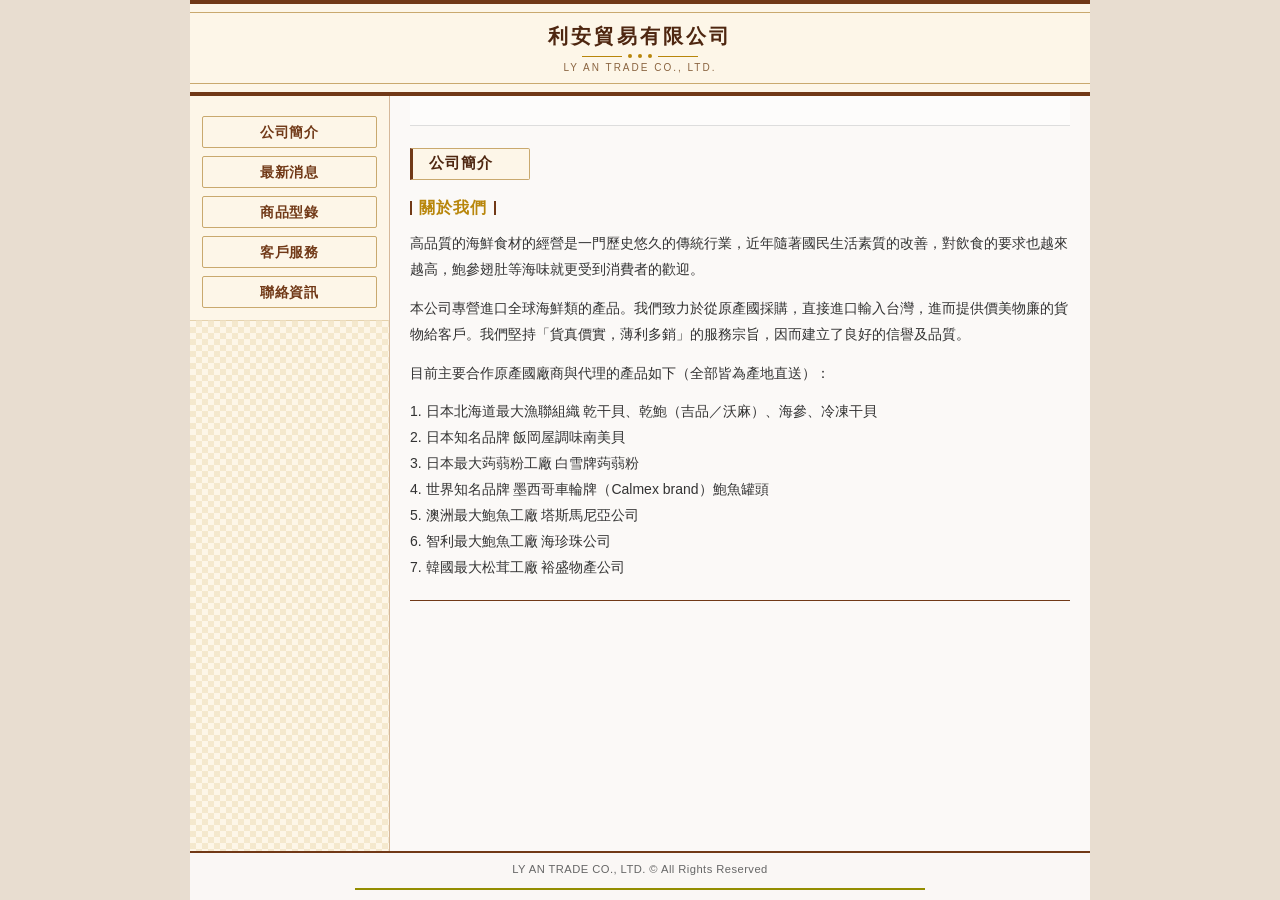
==== index.html @ f28cb5dc "initial deployment" ====
<!DOCTYPE html>
<html lang="zh-Hant">

<head>
  <meta charset="UTF-8">
  <meta name="viewport" content="width=device-width, initial-scale=1.0">
  <meta name="description" content="利安貿易有限公司專營進口干貝、刺參、吉品乾鮑、日本網鮑、澳洲鮑魚、飯岡屋調味南美貝、蒟蒻粉、韓國松茸等高級海乾貨食材。">
  <title>利安貿易有限公司 LY AN TRADE CO.,LTD. - 專營進口干貝、刺參、吉品乾鮑、鮑魚、松茸</title>

  <style>
    /* =============================================
       CSS 自訂變數 (Color / Layout Tokens)
    ============================================= */
    :root {
      --color-primary:    #713917;
      --color-primary-dk: #4e2610;
      --color-gold:       #b8860b;
      --color-text:       #333333;
      --color-text-light: #666666;
      --color-white:      #ffffff;
      --color-bg-nav:     #f5ede3;
      --color-border:     #713917;

      --font-base: "Microsoft JhengHei", "PingFang TC", "Noto Sans TC", Arial, sans-serif;

      --nav-w:  200px;
      --max-w:  900px;
      --gap:    1.25rem;
    }

    /* =============================================
       Reset & Base
    ============================================= */
    *, *::before, *::after {
      box-sizing: border-box;
      margin: 0;
      padding: 0;
    }

    html {
      font-size: 16px;
      scroll-behavior: smooth;
    }

    body {
      font-family: var(--font-base);
      color: var(--color-text);
      background-color: #e8ddd0;
      min-height: 100vh;
    }

    a {
      color: inherit;
      text-decoration: none;
    }

    img {
      display: block;
      max-width: 100%;
      height: auto;
    }

    ul { list-style: none; }

    /* =============================================
       Page Wrapper
    ============================================= */
    .page-wrapper {
      max-width: var(--max-w);
      margin: 0 auto;
      display: flex;
      flex-direction: column;
      min-height: 100vh;
    }

    /* =============================================
       Header
    ============================================= */
    /* =============================================
       Site Header — Style B 米色寬帶雙線金框
    ============================================= */
    .site-header {
      background: #fdf6e8;
      display: flex;
      align-items: center;
      justify-content: center;
      padding: 18px 28px;
      min-height: 96px;
      border-top: 4px solid #713917;
      border-bottom: 4px solid #713917;
      position: relative;
    }

    .site-header::before {
      content: '';
      position: absolute;
      top: 8px;
      left: 0;
      right: 0;
      height: 1px;
      background: #c9a96e;
    }

    .site-header::after {
      content: '';
      position: absolute;
      bottom: 8px;
      left: 0;
      right: 0;
      height: 1px;
      background: #c9a96e;
    }

    .header-inner {
      text-align: center;
      display: flex;
      flex-direction: column;
      gap: 4px;
      align-items: center;
    }

    .site-title-cn {
      font-size: 20px;
      font-weight: 700;
      color: #4e2610;
      letter-spacing: 0.15em;
      margin: 0;
    }

    .title-dot-row {
      display: flex;
      gap: 6px;
      align-items: center;
    }

    .title-dot {
      width: 4px;
      height: 4px;
      border-radius: 50%;
      background: #b8860b;
    }

    .title-line {
      width: 40px;
      height: 0.5px;
      background: #b8860b;
    }

    .site-title-en {
      font-size: 10px;
      font-weight: 400;
      color: #8a6440;
      letter-spacing: 0.2em;
      margin: 0;
    }

    @media (max-width: 540px) {
      .site-title-cn { font-size: 18px; }
    }

    /* =============================================
       Content Wrapper — CSS Grid (nav + main)
    ============================================= */
    .content-wrapper {
      flex: 1;
      display: grid;
      grid-template-columns: var(--nav-w) 1fr;
      grid-template-areas: "nav main";
      background-color: rgba(255, 255, 255, 0.84);
      }

    /* =============================================
       Side Navigation
    ============================================= */
        /* =============================================
       Side Navigation — Style B 金框印章按鈕
    ============================================= */
    .site-nav {
      grid-area: nav;
      padding: 0;
      border-right: 1px solid #d5b89a;
      background: #fdf6e8;
      display: flex;
      flex-direction: column;
      align-self: stretch;
    }

    .site-nav ul {
      padding: 1.25rem 0.75rem 0.75rem;
      display: flex;
      flex-direction: column;
      gap: 0.5rem;
    }

    .site-nav li a {
      display: flex;
      align-items: center;
      justify-content: center;
      height: 32px;
      padding: 0 0.5rem;
      font-size: 0.88rem;
      font-weight: 600;
      color: #713917;
      border: 1px solid #c9a96e;
      border-radius: 2px;
      letter-spacing: 0.05em;
      text-decoration: none;
      transition: background 0.18s, color 0.18s;
    }

    .site-nav li a:hover,
    .site-nav li a:focus-visible {
      background: #713917;
      color: #f5e6c8;
    }
    .site-nav::after {
      content: '';
      flex: 1;
      min-height: 20px;
      border-top: 0.5px solid rgba(201,169,110,.35);
      background-image:
        linear-gradient(45deg, rgba(184,134,11,.12) 25%, transparent 25%),
        linear-gradient(-45deg, rgba(184,134,11,.12) 25%, transparent 25%),
        linear-gradient(45deg, transparent 75%, rgba(184,134,11,.12) 75%),
        linear-gradient(-45deg, transparent 75%, rgba(184,134,11,.12) 75%);
      background-size: 12px 12px;
      background-position: 0 0, 0 6px, 6px -6px, -6px 0;
    }

    /* =============================================
       Main Content
    ============================================= */
    .site-main {
      grid-area: main;
      padding: 0 1.25rem 1.5rem;
      min-width: 0; /* prevent grid blowout */
    }

    /* =============================================
       Ticker（CSS animation 取代 <marquee>）
    ============================================= */
    .ticker-wrap {
      overflow: hidden;
      background-color: rgba(255, 255, 255, 0.55);
      border-bottom: 1px solid #ddd;
      padding: 0.3rem 0;
      margin-bottom: 0.9rem;
    }

    .ticker-track {
      display: inline-block;  /* inline-block 讓 padding-left:100% 相對父元素計算 */
      padding-left: 100%;     /* 100% = .ticker-wrap 寬度 → 文字推到右側螢幕外 */
      white-space: nowrap;
      animation: ticker-scroll 22s linear infinite;
    }

    .ticker-track:hover {
      animation-play-state: paused;
    }

    .ticker-text {
      font-size: 0.88rem;
      color: var(--color-primary);
    }

    @keyframes ticker-scroll {
      0%   { transform: translateX(0); }       /* 從右側螢幕外進入 */
      100% { transform: translateX(-100%); }   /* 完整向左捲出 */
    }

    /* =============================================
       Section: 公司簡介
    ============================================= */
    .intro-section {
      padding-top: 0.5rem;
    }

    /* 區塊標題列（用背景圖保留原始視覺） */
        /* =============================================
       Section Heading Bar — Style B 米色左棕框標籤
    ============================================= */
    .section-heading-bar {
      display: inline-flex;
      align-items: center;
      height: 32px;
      min-width: 120px;
      padding: 0 1rem;
      margin-bottom: 1.1rem;
      background: #fdf6e8;
      border: 1px solid #c9a96e;
      border-left: 3px solid #713917;
      border-radius: 0 2px 2px 0;
    }

    .section-heading-bar span {
      font-size: 0.95rem;
      font-weight: 700;
      color: #4e2610;
      letter-spacing: 0.06em;
    }

    /* 「關於我們」子標題 */
    .subsection-header {
      display: flex;
      align-items: center;
      gap: 0.45rem;
      margin-bottom: 0.8rem;
    }

    .subsection-divider {
      display: inline-block;
      width: 2px;
      height: 14px;
      background-image: url('./image/imge/01.gif');
      background-repeat: no-repeat;
      background-size: 2px 13px;
      background-position: center;
      background-color: var(--color-primary); /* fallback */
      flex-shrink: 0;
    }

    .subsection-title {
      font-size: 1rem;
      font-weight: 700;
      color: var(--color-gold);
      letter-spacing: 0.05em;
    }

    /* 內文 */
    .intro-text {
      font-size: 0.875rem;
      line-height: 1.85;
      color: var(--color-text);
    }

    .intro-text p {
      margin-bottom: 0.8rem;
    }

    .intro-text p:last-child {
      margin-bottom: 0;
    }

    /* 分隔線 */
    .section-rule {
      border: none;
      border-top: 1px solid var(--color-border);
      margin-top: 1.25rem;
    }

    /* =============================================
       Footer
    ============================================= */
    .site-footer {
      background-color: rgba(255, 255, 255, 0.78);
      border-top: 2px solid var(--color-primary);
      padding: 0.65rem 1rem;
      text-align: center;
    }

    .footer-inner {
      display: flex;
      flex-direction: column;
      align-items: center;
      gap: 0.4rem;
    }

    .footer-copy {
      font-size: 0.7rem;
      color: var(--color-text-light);
      letter-spacing: 0.04em;
    }

    .footer-deco {
      width: 100%;
      max-width: 570px;
      height: 8px;
      background-image: url('./image/imge/1-1.gif');
      background-repeat: no-repeat;
      background-position: center;
      background-size: 570px 8px;
    }

    /* =============================================
       RWD — Tablet ( ≤ 768px )
    ============================================= */
    @media (max-width: 768px) {
      :root { --nav-w: 160px; }

      .site-nav li a {
        font-size: 0.85rem;
      }

      .intro-text {
        font-size: 0.84rem;
      }
    }

    /* =============================================
       RWD — Mobile ( ≤ 540px ) — Stack layout
    ============================================= */
    @media (max-width: 540px) {
      /* Grid 改為單欄垂直排列 */
      .content-wrapper {
        grid-template-columns: 1fr;
        grid-template-areas:
          "nav"
          "main";
      }

      /* Nav 改橫向 wrap */
      .site-nav {
        border-right: none;
        border-bottom: 1px solid #d5b89a;
        padding: 0.65rem 0.75rem;
      }

      .site-nav ul {
        flex-direction: row;
        flex-wrap: wrap;
        gap: 0.4rem;
      }

      .site-nav li a {
        height: 36px;
        padding: 0 0.8rem;
        font-size: 0.82rem;
        background-image: none;
        background-color: var(--color-bg-nav);
        border: 1px solid var(--color-primary);
        border-radius: 4px;
      }

      .site-nav li a:hover,
      .site-nav li a:focus-visible {
        background-color: var(--color-primary);
        color: var(--color-white);
        transform: none;
        opacity: 1;
      }

      .site-main {
        padding: 0.75rem;
      }

      .section-heading-bar {
        width: 100%;
        justify-content: center;
      }

      .footer-deco {
        background-size: 100% 8px;
        max-width: 100%;
      }
    }

    /* =============================================
       RWD — Small mobile ( ≤ 380px )
    ============================================= */
    @media (max-width: 380px) {
      .site-nav li a {
        height: 34px;
      }

      .intro-text {
        font-size: 0.8rem;
      }
    }

    /* =============================================
       Accessibility: prefers-reduced-motion
    ============================================= */
    @media (prefers-reduced-motion: reduce) {
      .ticker-track {
        animation: none;
        padding-left: 0.75rem;
      }
      .ticker-wrap {
        padding: 0.3rem 0;
      }
    }

    /* Focus outline */
    :focus-visible {
      outline: 2px solid var(--color-primary);
      outline-offset: 2px;
    }

    /* Print */
    @media print {
      body { background: white; }
      .ticker-wrap { display: none; }
      .site-nav li a { background-image: none; border: 1px solid #ccc; }
    }
  </style>
</head>

<body>
  <div class="page-wrapper">

    <!-- ===== Header ===== -->
    <header class="site-header">
      <div class="header-inner">
        <h1 class="site-title-cn">利安貿易有限公司</h1>
        <div class="title-dot-row">
          <div class="title-line"></div>
          <div class="title-dot"></div>
          <div class="title-dot"></div>
          <div class="title-dot"></div>
          <div class="title-line"></div>
        </div>
        <p class="site-title-en">LY AN TRADE CO., LTD.</p>
      </div>
    </header>

    <!-- ===== Content Grid (nav + main) ===== -->
    <div class="content-wrapper">

      <!-- Side Navigation -->
      <nav class="site-nav" aria-label="主選單">
        <ul>
          <li><a href="./introduction.html">公司簡介</a></li>
          <li><a href="./whatsnew.html">最新消息</a></li>
          <li><a href="./catalog.html">商品型錄</a></li>
          <li><a href="./branch.html">客戶服務</a></li>
          <li><a href="./addressbook.html">聯絡資訊</a></li>
        </ul>
      </nav>

      <!-- Main Content -->
      <main class="site-main" id="main-content">

        <!-- Ticker（CSS animation 取代 <marquee>）-->
        <div class="ticker-wrap" aria-label="最新公告" role="marquee">
          <div class="ticker-track">
            <span class="ticker-text">專營進口：干貝、刺參、吉品乾鮑、日本網鮑、日本五島明鮑、澳洲鮑魚、飯岡屋調味南美貝、蒟蒻粉、韓國松茸</span>
          </div>
        </div>

        <!-- 公司簡介 Section -->
        <section class="intro-section" aria-labelledby="section-intro">

          <div class="section-heading-bar">
            <span id="section-intro">公司簡介</span>
          </div>

          <div class="subsection-header">
            <span class="subsection-divider" aria-hidden="true"></span>
            <h2 class="subsection-title">關於我們</h2>
            <span class="subsection-divider" aria-hidden="true"></span>
          </div>

          <div class="intro-text">
            <p>高品質的海鮮食材的經營是一門歷史悠久的傳統行業，近年隨著國民生活素質的改善，對飲食的要求也越來越高，鮑參翅肚等海味就更受到消費者的歡迎。</p>
            <p>本公司專營進口全球海鮮類的產品。我們致力於從原產國採購，直接進口輸入台灣，進而提供價美物廉的貨物給客戶。我們堅持「貨真價實，薄利多銷」的服務宗旨，因而建立了良好的信譽及品質。</p>
            <p>目前主要合作原產國廠商與代理的產品如下（全部皆為產地直送）：</p>
            <p>
              1. 日本北海道最大漁聯組織 乾干貝、乾鮑（吉品／沃麻）、海參、冷凍干貝<br>
              2. 日本知名品牌 飯岡屋調味南美貝<br>
              3. 日本最大蒟蒻粉工廠 白雪牌蒟蒻粉<br>
              4. 世界知名品牌 墨西哥車輪牌（Calmex brand）鮑魚罐頭<br>
              5. 澳洲最大鮑魚工廠 塔斯馬尼亞公司<br>
              6. 智利最大鮑魚工廠 海珍珠公司<br>
              7. 韓國最大松茸工廠 裕盛物產公司
            </p>
          </div>

          <hr class="section-rule">
        </section>

      </main>
    </div><!-- /.content-wrapper -->

    <!-- ===== Footer ===== -->
    <footer class="site-footer">
      <div class="footer-inner">
        <p class="footer-copy">LY AN TRADE CO., LTD. &copy; All Rights Reserved</p>
        <div class="footer-deco" role="presentation" aria-hidden="true"></div>
      </div>
    </footer>

  </div><!-- /.page-wrapper -->
</body>
</html>
                 
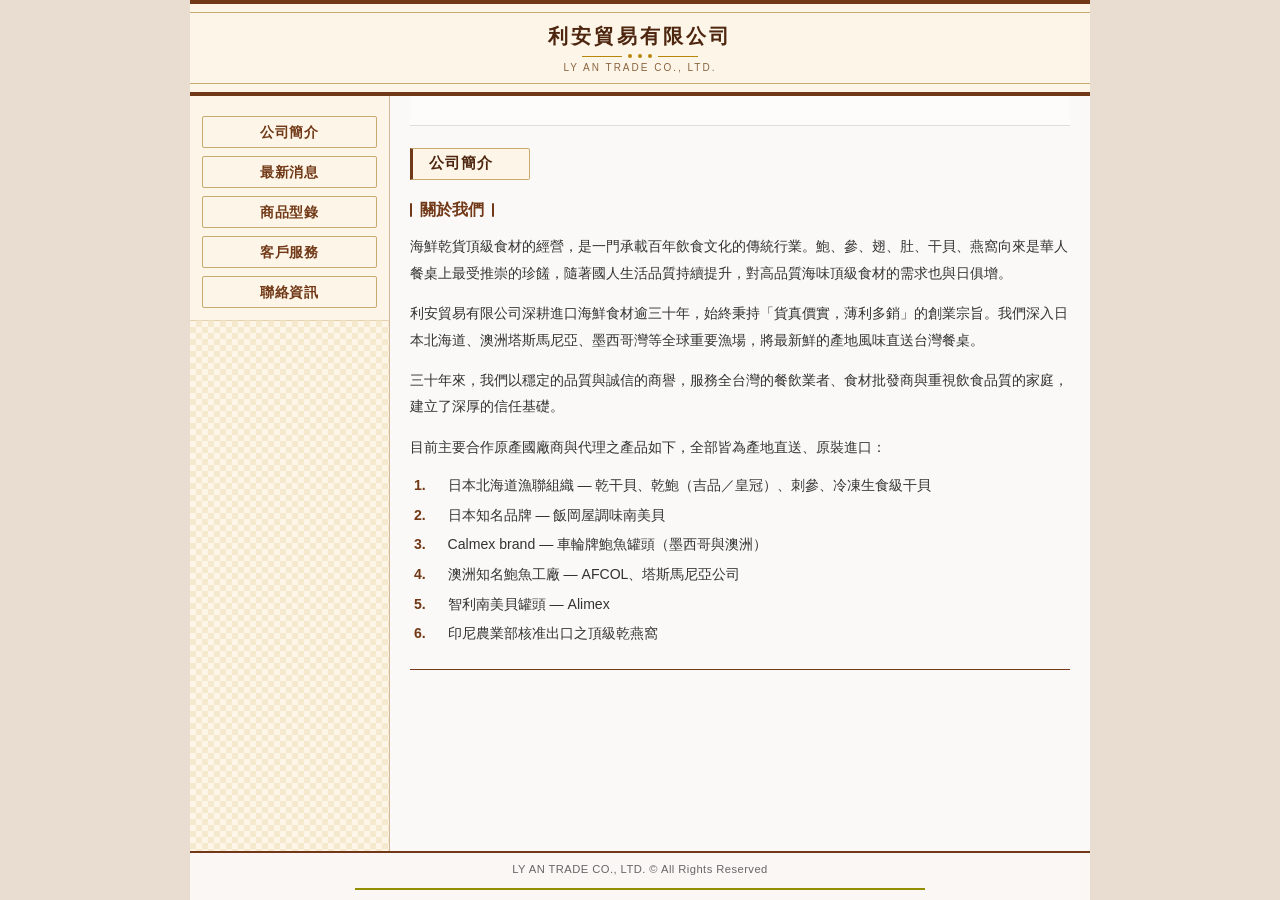
==== commit 93a673d4: "公司簡介更新" ====
--- a/index.html
+++ b/index.html
@@ -4,6 +4,8 @@
 <head>
   <meta charset="UTF-8">
   <meta name="viewport" content="width=device-width, initial-scale=1.0">
+  <link rel="canonical" href="https://www.lyan.com.tw/">
+  <link rel="sitemap" type="application/xml" href="/sitemap.xml">
   <meta name="description" content="利安貿易有限公司專營進口干貝、刺參、吉品乾鮑、日本網鮑、澳洲鮑魚、飯岡屋調味南美貝、蒟蒻粉、韓國松茸等高級海乾貨食材。">
   <title>利安貿易有限公司 LY AN TRADE CO.,LTD. - 專營進口干貝、刺參、吉品乾鮑、鮑魚、松茸</title>
 
@@ -271,77 +273,77 @@
     /* =============================================
        Section: 公司簡介
     ============================================= */
-    .intro-section {
-      padding-top: 0.5rem;
-    }
-
-    /* 區塊標題列（用背景圖保留原始視覺） */
-        /* =============================================
-       Section Heading Bar — Style B 米色左棕框標籤
-    ============================================= */
-    .section-heading-bar {
+    .page-heading-bar {
       display: inline-flex;
       align-items: center;
       height: 32px;
       min-width: 120px;
       padding: 0 1rem;
-      margin-bottom: 1.1rem;
+      margin-bottom: 1.25rem;
+      margin-top: .5rem;
       background: #fdf6e8;
       border: 1px solid #c9a96e;
       border-left: 3px solid #713917;
       border-radius: 0 2px 2px 0;
     }
-
-    .section-heading-bar span {
+    .page-heading-bar span {
       font-size: 0.95rem;
       font-weight: 700;
       color: #4e2610;
       letter-spacing: 0.06em;
     }
 
-    /* 「關於我們」子標題 */
-    .subsection-header {
+    .about-section { margin-bottom: 1.5rem; }
+
+    .subsection-title {
       display: flex;
       align-items: center;
-      gap: 0.45rem;
-      margin-bottom: 0.8rem;
-    }
-
-    .subsection-divider {
+      gap: .5rem;
+      font-size: 1rem;
+      font-weight: 700;
+      color: var(--color-primary);
+      margin-bottom: .75rem;
+    }
+    .subsection-title::before,
+    .subsection-title::after {
+      content: '';
       display: inline-block;
       width: 2px;
       height: 14px;
-      background-image: url('./image/imge/01.gif');
-      background-repeat: no-repeat;
-      background-size: 2px 13px;
-      background-position: center;
-      background-color: var(--color-primary); /* fallback */
+      background-color: var(--color-primary);
+      border-radius: 1px;
       flex-shrink: 0;
     }
 
-    .subsection-title {
-      font-size: 1rem;
-      font-weight: 700;
-      color: var(--color-gold);
-      letter-spacing: 0.05em;
-    }
-
-    /* 內文 */
-    .intro-text {
-      font-size: 0.875rem;
+    .about-body {
+      font-size: .9rem;
       line-height: 1.85;
       color: var(--color-text);
     }
-
-    .intro-text p {
-      margin-bottom: 0.8rem;
-    }
-
-    .intro-text p:last-child {
-      margin-bottom: 0;
-    }
-
-    /* 分隔線 */
+    .about-body p { margin-bottom: .85rem; }
+    .about-body p:last-child { margin-bottom: 0; }
+
+    .partner-list {
+      margin-top: .6rem;
+      margin-left: .25rem;
+      display: flex;
+      flex-direction: column;
+      gap: .45rem;
+    }
+    .partner-list li {
+      display: flex;
+      gap: .6rem;
+      font-size: .88rem;
+      line-height: 1.6;
+      color: var(--color-text);
+    }
+    .partner-num {
+      flex-shrink: 0;
+      min-width: 1.5rem;
+      font-weight: 700;
+      color: var(--color-primary);
+    }
+
     .section-rule {
       border: none;
       border-top: 1px solid var(--color-border);
@@ -382,6 +384,23 @@
     }
 
     /* =============================================
+       漢堡抽屜 — 桌機預設隱藏
+    ============================================= */
+    .nav-drawer-toggle,
+    .nav-drawer-close { display: none; }
+
+    /* 半透明遮罩：JS 加 .active 後顯示 */
+    .nav-backdrop {
+      display: none;
+      position: fixed;
+      inset: 0;
+      background: rgba(0,0,0,.45);
+      z-index: 199;
+      cursor: pointer;
+    }
+    .nav-backdrop.active { display: block; }
+
+    /* =============================================
        RWD — Tablet ( ≤ 768px )
     ============================================= */
     @media (max-width: 768px) {
@@ -391,67 +410,127 @@
         font-size: 0.85rem;
       }
 
-      .intro-text {
+      .about-body {
         font-size: 0.84rem;
       }
     }
 
     /* =============================================
-       RWD — Mobile ( ≤ 540px ) — Stack layout
+       RWD — Mobile ( ≤ 540px ) — 漢堡抽屜版面
     ============================================= */
     @media (max-width: 540px) {
-      /* Grid 改為單欄垂直排列 */
+
+      /* 內容區：移除 nav 欄，主內容佔滿全寬 */
       .content-wrapper {
         grid-template-columns: 1fr;
-        grid-template-areas:
-          "nav"
-          "main";
-      }
-
-      /* Nav 改橫向 wrap */
+        grid-template-areas: "main";
+      }
+
+      /* G1 漢堡按鈕 — 直向米色底 */
+      .nav-drawer-toggle {
+        display: flex;
+        flex-direction: column;
+        align-items: center;
+        gap: 5px;
+        position: absolute;
+        right: .85rem;
+        top: 50%;
+        transform: translateY(-50%);
+        width: 46px;
+        padding: 7px 8px 6px;
+        background: #fdf6e8;
+        border: 2px solid #713917;
+        border-radius: 4px;
+        cursor: pointer;
+        z-index: 10;
+      }
+      .nav-drawer-toggle:hover,
+      .nav-drawer-toggle:focus-visible { background: #f5ede3; }
+      .tgl-icon { display: flex; flex-direction: column; gap: 5px; }
+      .tgl-row  { display: flex; align-items: center; gap: 4px; }
+      .tgl-dot  { width: 4px; height: 4px; border-radius: 50%; background: #b8860b; flex-shrink: 0; }
+      .tgl-bar  { height: 2px; background: #713917; border-radius: 1px; }
+      .tgl-divider { display: none; }
+      /* 防止標題被按鈕遮蓋 */
+      .site-header { padding-right: 60px; }
+      .tgl-label {
+        font-size: 10px;
+        font-weight: 700;
+        color: #713917;
+        letter-spacing: 0.08em;
+        line-height: 1;
+      }
+
+      /* 關閉按鈕（抽屜內） */
+      .nav-drawer-close {
+        display: flex;
+        align-items: center;
+        justify-content: flex-end;
+        width: 100%;
+        padding: .4rem .1rem .75rem;
+        font-size: 1.2rem;
+        color: #4e2610;
+        background: none;
+        border: none;
+        cursor: pointer;
+      }
+      .nav-drawer-close:hover,
+      .nav-drawer-close:focus-visible { color: #713917; }
+
+      /* Nav → fixed 左側抽屜 */
       .site-nav {
-        border-right: none;
-        border-bottom: 1px solid #d5b89a;
-        padding: 0.65rem 0.75rem;
-      }
+        position: fixed;
+        top: 0; left: 0;
+        width: 260px;
+        height: 100%;
+        overflow-y: auto;
+        background: #fdf6e8;
+        border-right: 2px solid #c9a96e;
+        border-bottom: none;
+        padding: .5rem .8rem 2.5rem;
+        transform: translateX(-100%);
+        transition: transform .25s ease;
+        z-index: 200;
+        box-shadow: 3px 0 18px rgba(0,0,0,.18);
+        pointer-events: none;
+      }
+      .site-nav.drawer-open { transform: translateX(0); pointer-events: auto; }
 
       .site-nav ul {
-        flex-direction: row;
-        flex-wrap: wrap;
-        gap: 0.4rem;
-      }
-
-      .site-nav li a {
-        height: 36px;
-        padding: 0 0.8rem;
-        font-size: 0.82rem;
-        background-image: none;
-        background-color: var(--color-bg-nav);
-        border: 1px solid var(--color-primary);
-        border-radius: 4px;
-      }
-
-      .site-nav li a:hover,
-      .site-nav li a:focus-visible {
-        background-color: var(--color-primary);
-        color: var(--color-white);
-        transform: none;
-        opacity: 1;
-      }
-
-      .site-main {
-        padding: 0.75rem;
-      }
-
-      .section-heading-bar {
-        width: 100%;
-        justify-content: center;
-      }
-
-      .footer-deco {
-        background-size: 100% 8px;
-        max-width: 100%;
-      }
+        flex-direction: column;
+        flex-wrap: nowrap;
+        gap: 0;
+        padding: 0 .25rem;
+      }
+
+      #site-nav li a {
+        display: flex !important;
+        align-items: center;
+        height: auto !important;
+        min-height: 44px;
+        padding: .65rem .85rem !important;
+        font-size: .92rem;
+        font-weight: 600;
+        color: #4e2610 !important;
+        background-color: transparent !important;
+        border: none !important;
+        border-radius: 0 !important;
+        border-bottom: 1px solid #e2d0b8 !important;
+        letter-spacing: .03em;
+        text-decoration: none;
+        cursor: pointer;
+        touch-action: manipulation;
+        -webkit-tap-highlight-color: rgba(113,57,23,.15);
+      }
+      #site-nav li a:hover,
+      #site-nav li a:focus-visible {
+        background-color: rgba(113,57,23,.08) !important;
+        color: #713917 !important;
+      }
+
+      .site-main { padding: .75rem; }
+      .page-heading-bar { width: 100%; justify-content: center; }
+      .footer-deco { background-size: 100% 8px; max-width: 100%; }
     }
 
     /* =============================================
@@ -462,7 +541,7 @@
         height: 34px;
       }
 
-      .intro-text {
+      .about-body {
         font-size: 0.8rem;
       }
     }
@@ -493,6 +572,45 @@
       .site-nav li a { background-image: none; border: 1px solid #ccc; }
     }
   </style>
+
+  <!-- Open Graph -->
+  <meta property="og:type"        content="website">
+  <meta property="og:locale"      content="zh_TW">
+  <meta property="og:site_name"   content="利安貿易有限公司">
+  <meta property="og:url"         content="https://www.lyan.com.tw/">
+  <meta property="og:title"       content="利安貿易有限公司 LY AN TRADE CO.,LTD. - 專營進口干貝、刺參、吉品乾鮑、鮑魚、松茸">
+  <meta property="og:description" content="利安貿易有限公司專營進口干貝、刺參、吉品乾鮑、日本網鮑、澳洲鮑魚、飯岡屋調味南美貝、蒟蒻粉、韓國松茸等高級海乾貨食材。">
+  <meta property="og:image"       content="https://www.lyan.com.tw/image/imge/logo.gif">
+
+  <!-- Schema.org 結構化資料 -->
+  <script type="application/ld+json">
+  {
+    "@context": "https://schema.org",
+    "@type": "Organization",
+    "name": "利安貿易有限公司",
+    "alternateName": "LY AN TRADE CO., LTD.",
+    "url": "https://www.lyan.com.tw/",
+    "logo": "https://www.lyan.com.tw/image/imge/logo.gif",
+    "description": "專營進口干貝、刺參、吉品乾鮑、日本網鮑、澳洲鮑魚、飯岡屋調味南美貝、蒟蒻粉、韓國松茸等高級海乾貨食材。",
+    "address": {
+      "@type": "PostalAddress",
+      "streetAddress": "民生西路401號1樓",
+      "addressLocality": "大同區",
+      "addressRegion": "台北市",
+      "addressCountry": "TW"
+    },
+    "contactPoint": {
+      "@type": "ContactPoint",
+      "telephone": "+886-2-2553-9217",
+      "contactType": "customer service",
+      "email": "lyan.trade@msa.hinet.net",
+      "availableLanguage": ["zh-TW"]
+    },
+    "sameAs": [
+      "https://www.lyan.com.tw/"
+    ]
+  }
+  </script>
 </head>
 
 <body>
@@ -511,13 +629,26 @@
         </div>
         <p class="site-title-en">LY AN TRADE CO., LTD.</p>
       </div>
+      <!-- 漢堡按鈕：手機版顯示，桌機隱藏 -->
+      <button id="nav-drawer-toggle" class="nav-drawer-toggle"
+              aria-label="開啟選單" aria-expanded="false"
+              aria-controls="site-nav">
+        <div class="tgl-icon">
+          <div class="tgl-row"><div class="tgl-dot"></div><div class="tgl-bar" style="width:18px;"></div></div>
+          <div class="tgl-row"><div class="tgl-dot"></div><div class="tgl-bar" style="width:13px;"></div></div>
+          <div class="tgl-row"><div class="tgl-dot"></div><div class="tgl-bar" style="width:18px;"></div></div>
+        </div>
+        <span class="tgl-label">選單</span>
+      </button>
     </header>
 
     <!-- ===== Content Grid (nav + main) ===== -->
     <div class="content-wrapper">
 
       <!-- Side Navigation -->
-      <nav class="site-nav" aria-label="主選單">
+      <nav class="site-nav" id="site-nav" aria-label="主選單">
+        <!-- 關閉按鈕：手機抽屜內顯示 -->
+        <button class="nav-drawer-close" id="nav-drawer-close" aria-label="關閉選單">&#x2715;</button>
         <ul>
           <li><a href="./introduction.html">公司簡介</a></li>
           <li><a href="./whatsnew.html">最新消息</a></li>
@@ -530,43 +661,61 @@
       <!-- Main Content -->
       <main class="site-main" id="main-content">
 
-        <!-- Ticker（CSS animation 取代 <marquee>）-->
+        <!-- Ticker -->
         <div class="ticker-wrap" aria-label="最新公告" role="marquee">
           <div class="ticker-track">
-            <span class="ticker-text">專營進口：干貝、刺參、吉品乾鮑、日本網鮑、日本五島明鮑、澳洲鮑魚、飯岡屋調味南美貝、蒟蒻粉、韓國松茸</span>
+            <span class="ticker-text">專營進口：鮑魚、干貝、刺參、飯岡屋調味南美貝、花膠魚肚、燕窩、南美貝</span>
           </div>
         </div>
 
-        <!-- 公司簡介 Section -->
-        <section class="intro-section" aria-labelledby="section-intro">
-
-          <div class="section-heading-bar">
-            <span id="section-intro">公司簡介</span>
+        <!-- Page Heading -->
+        <div class="page-heading-bar" aria-hidden="true">
+          <span>公司簡介</span>
+        </div>
+
+        <!-- About Section -->
+        <article class="about-section" aria-labelledby="about-heading">
+          <h2 class="subsection-title" id="about-heading">關於我們</h2>
+
+          <div class="about-body">
+            <p>海鮮乾貨頂級食材的經營，是一門承載百年飲食文化的傳統行業。鮑、參、翅、肚、干貝、燕窩向來是華人餐桌上最受推崇的珍饈，隨著國人生活品質持續提升，對高品質海味頂級食材的需求也與日俱增。</p>
+
+            <p>利安貿易有限公司深耕進口海鮮食材逾三十年，始終秉持「貨真價實，薄利多銷」的創業宗旨。我們深入日本北海道、澳洲塔斯馬尼亞、墨西哥灣等全球重要漁場，將最新鮮的產地風味直送台灣餐桌。</p>
+
+            <p>三十年來，我們以穩定的品質與誠信的商譽，服務全台灣的餐飲業者、食材批發商與重視飲食品質的家庭，建立了深厚的信任基礎。</p>
+
+            <p>目前主要合作原產國廠商與代理之產品如下，全部皆為產地直送、原裝進口：</p>
+
+            <ol class="partner-list" aria-label="合作廠商列表">
+              <li>
+                <span class="partner-num">1.</span>
+                <span>日本北海道漁聯組織 — 乾干貝、乾鮑（吉品／皇冠）、刺參、冷凍生食級干貝</span>
+              </li>
+              <li>
+                <span class="partner-num">2.</span>
+                <span>日本知名品牌 — 飯岡屋調味南美貝</span>
+              </li>
+              <li>
+                <span class="partner-num">3.</span>
+                <span>Calmex brand — 車輪牌鮑魚罐頭（墨西哥與澳洲）</span>
+              </li>
+              <li>
+                <span class="partner-num">4.</span>
+                <span>澳洲知名鮑魚工廠 — AFCOL、塔斯馬尼亞公司</span>
+              </li>
+              <li>
+                <span class="partner-num">5.</span>
+                <span>智利南美貝罐頭 — Alimex</span>
+              </li>
+              <li>
+                <span class="partner-num">6.</span>
+                <span>印尼農業部核准出口之頂級乾燕窩</span>
+              </li>
+            </ol>
           </div>
-
-          <div class="subsection-header">
-            <span class="subsection-divider" aria-hidden="true"></span>
-            <h2 class="subsection-title">關於我們</h2>
-            <span class="subsection-divider" aria-hidden="true"></span>
-          </div>
-
-          <div class="intro-text">
-            <p>高品質的海鮮食材的經營是一門歷史悠久的傳統行業，近年隨著國民生活素質的改善，對飲食的要求也越來越高，鮑參翅肚等海味就更受到消費者的歡迎。</p>
-            <p>本公司專營進口全球海鮮類的產品。我們致力於從原產國採購，直接進口輸入台灣，進而提供價美物廉的貨物給客戶。我們堅持「貨真價實，薄利多銷」的服務宗旨，因而建立了良好的信譽及品質。</p>
-            <p>目前主要合作原產國廠商與代理的產品如下（全部皆為產地直送）：</p>
-            <p>
-              1. 日本北海道最大漁聯組織 乾干貝、乾鮑（吉品／沃麻）、海參、冷凍干貝<br>
-              2. 日本知名品牌 飯岡屋調味南美貝<br>
-              3. 日本最大蒟蒻粉工廠 白雪牌蒟蒻粉<br>
-              4. 世界知名品牌 墨西哥車輪牌（Calmex brand）鮑魚罐頭<br>
-              5. 澳洲最大鮑魚工廠 塔斯馬尼亞公司<br>
-              6. 智利最大鮑魚工廠 海珍珠公司<br>
-              7. 韓國最大松茸工廠 裕盛物產公司
-            </p>
-          </div>
-
-          <hr class="section-rule">
-        </section>
+        </article>
+
+        <hr class="section-rule">
 
       </main>
     </div><!-- /.content-wrapper -->
@@ -580,6 +729,57 @@
     </footer>
 
   </div><!-- /.page-wrapper -->
-</body>
-</html>
-                 +
+  <!-- 抽屜半透明遮罩 -->
+  <div id="nav-backdrop" class="nav-backdrop" aria-hidden="true"></div>
+
+  <script>
+    /* ========================================
+       漢堡抽屜 — 開關邏輯（手機版）
+    ======================================== */
+    (function () {
+      var toggle   = document.getElementById('nav-drawer-toggle');
+      var closeBtn = document.getElementById('nav-drawer-close');
+      var drawer   = document.getElementById('site-nav');
+      var backdrop = document.getElementById('nav-backdrop');
+      if (!toggle || !drawer) return;
+
+      function openDrawer() {
+        drawer.classList.add('drawer-open');
+        if (backdrop) backdrop.classList.add('active');
+        toggle.setAttribute('aria-expanded', 'true');
+      }
+
+      function closeDrawer() {
+        drawer.classList.remove('drawer-open');
+        if (backdrop) backdrop.classList.remove('active');
+        toggle.setAttribute('aria-expanded', 'false');
+      }
+
+      toggle.addEventListener('click', function () {
+        if (drawer.classList.contains('drawer-open')) closeDrawer();
+        else openDrawer();
+      });
+
+      if (closeBtn) closeBtn.addEventListener('click', closeDrawer);
+      if (backdrop) backdrop.addEventListener('click', closeDrawer);
+
+      document.addEventListener('keydown', function (e) {
+        if (e.key === 'Escape' && drawer.classList.contains('drawer-open')) closeDrawer();
+      });
+
+      /* touchend 修正：overflow-y:auto 捲軸會消費 touchstart，
+         導致 click 不觸發。量測垂直位移 < 10px 視為 tap，直接跳頁。 */
+      var _touchStartY = 0;
+      drawer.addEventListener('touchstart', function (e) {
+        _touchStartY = e.touches[0].clientY;
+      }, { passive: true });
+
+      drawer.addEventListener('touchend', function (e) {
+        var link = e.target.closest('a[href]');
+        if (!link) return;
+        var dy = Math.abs(e.changedTouches[0].clientY - _touchStartY);
+        if (dy < 10) {
+          e.preventDefault();
+          window.location.href = link.getAttribute('href');
+        }
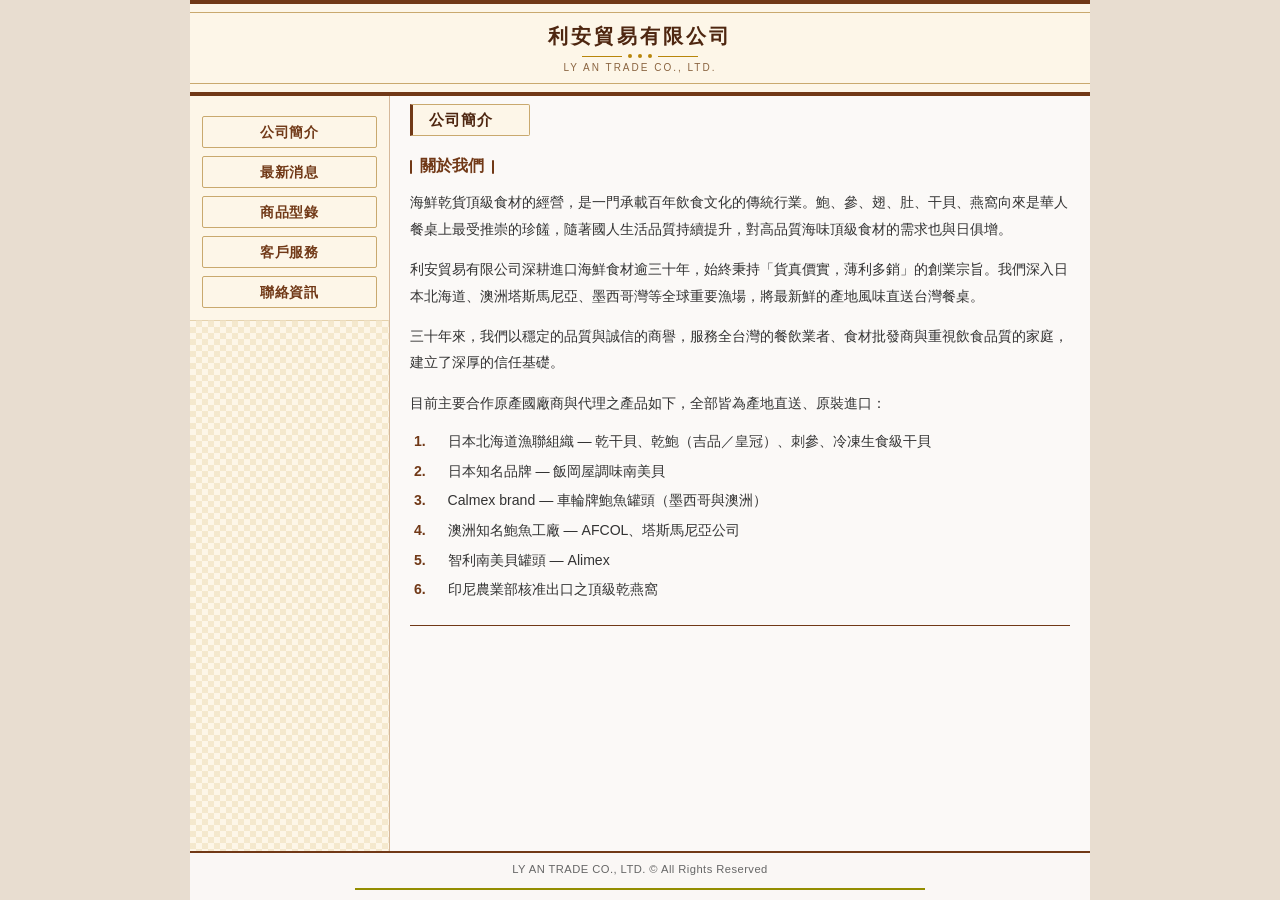
==== commit 3fcf54e9: "SEO & GEO" ====
--- a/index.html
+++ b/index.html
@@ -608,7 +608,49 @@
     },
     "sameAs": [
       "https://www.lyan.com.tw/"
-    ]
+    ],
+    "hasOfferCatalog": {
+      "@type": "OfferCatalog",
+      "name": "利安貿易進口商品目錄",
+      "itemListElement": [
+        {
+          "@type": "OfferCatalog",
+          "name": "乾貨商品",
+          "description": "日本北海道干貝、日本吉品乾鮑、日本五島明鮑、日本網鮑、澳洲乾鮑、南非乾鮑、日本北海道刺參、日本關西產海參",
+          "url": "https://www.lyan.com.tw/dried-seafoods.html"
+        },
+        {
+          "@type": "OfferCatalog",
+          "name": "冷凍商品",
+          "description": "日本飯岡屋調味貝（獨家代理）、日本北海道冷凍干貝（生食用）、日本北海道銀鮭",
+          "url": "https://www.lyan.com.tw/frozen-seafoods.html"
+        },
+        {
+          "@type": "OfferCatalog",
+          "name": "澳洲鮑魚罐頭",
+          "description": "車輪牌、金星牌、大發牌、東方皇后牌、海皇子牌（獨家總代理）、西岸牌、福壽牌鮑魚罐頭及鮑魚醬汁",
+          "url": "https://www.lyan.com.tw/australian-seafoods.html"
+        },
+        {
+          "@type": "OfferCatalog",
+          "name": "墨西哥罐頭",
+          "description": "墨西哥車輪牌（Calmex）鮑魚罐頭、螺肉罐頭",
+          "url": "https://www.lyan.com.tw/mexician-seafoods.html"
+        },
+        {
+          "@type": "OfferCatalog",
+          "name": "其他罐頭",
+          "description": "韓國松茸罐頭（總代理）、日本北寄貝罐頭、智利樂可思貝罐頭、智利玉螺罐頭",
+          "url": "https://www.lyan.com.tw/others.html"
+        },
+        {
+          "@type": "OfferCatalog",
+          "name": "蒟蒻食材",
+          "description": "日本產及日本監製白雪牌蒟蒻粉（台灣最大代理進口商）",
+          "url": "https://www.lyan.com.tw/powders.html"
+        }
+      ]
+    }
   }
   </script>
 </head>
@@ -660,14 +702,6 @@
 
       <!-- Main Content -->
       <main class="site-main" id="main-content">
-
-        <!-- Ticker -->
-        <div class="ticker-wrap" aria-label="最新公告" role="marquee">
-          <div class="ticker-track">
-            <span class="ticker-text">專營進口：鮑魚、干貝、刺參、飯岡屋調味南美貝、花膠魚肚、燕窩、南美貝</span>
-          </div>
-        </div>
-
         <!-- Page Heading -->
         <div class="page-heading-bar" aria-hidden="true">
           <span>公司簡介</span>
@@ -756,7 +790,7 @@
         toggle.setAttribute('aria-expanded', 'false');
       }
 
-      toggle.addEventListener('click', function () {
+      toggle.addEventListener('click', function() {
         if (drawer.classList.contains('drawer-open')) closeDrawer();
         else openDrawer();
       });
@@ -764,22 +798,26 @@
       if (closeBtn) closeBtn.addEventListener('click', closeDrawer);
       if (backdrop) backdrop.addEventListener('click', closeDrawer);
 
-      document.addEventListener('keydown', function (e) {
+      document.addEventListener('keydown', function(e) {
         if (e.key === 'Escape' && drawer.classList.contains('drawer-open')) closeDrawer();
       });
 
-      /* touchend 修正：overflow-y:auto 捲軸會消費 touchstart，
-         導致 click 不觸發。量測垂直位移 < 10px 視為 tap，直接跳頁。 */
       var _touchStartY = 0;
-      drawer.addEventListener('touchstart', function (e) {
+      drawer.addEventListener('touchstart', function(e) {
         _touchStartY = e.touches[0].clientY;
       }, { passive: true });
 
-      drawer.addEventListener('touchend', function (e) {
+      drawer.addEventListener('touchend', function(e) {
         var link = e.target.closest('a[href]');
         if (!link) return;
         var dy = Math.abs(e.changedTouches[0].clientY - _touchStartY);
         if (dy < 10) {
           e.preventDefault();
           window.location.href = link.getAttribute('href');
-        }+        }
+      });
+    }());
+  </script>
+
+</body>
+</html>
